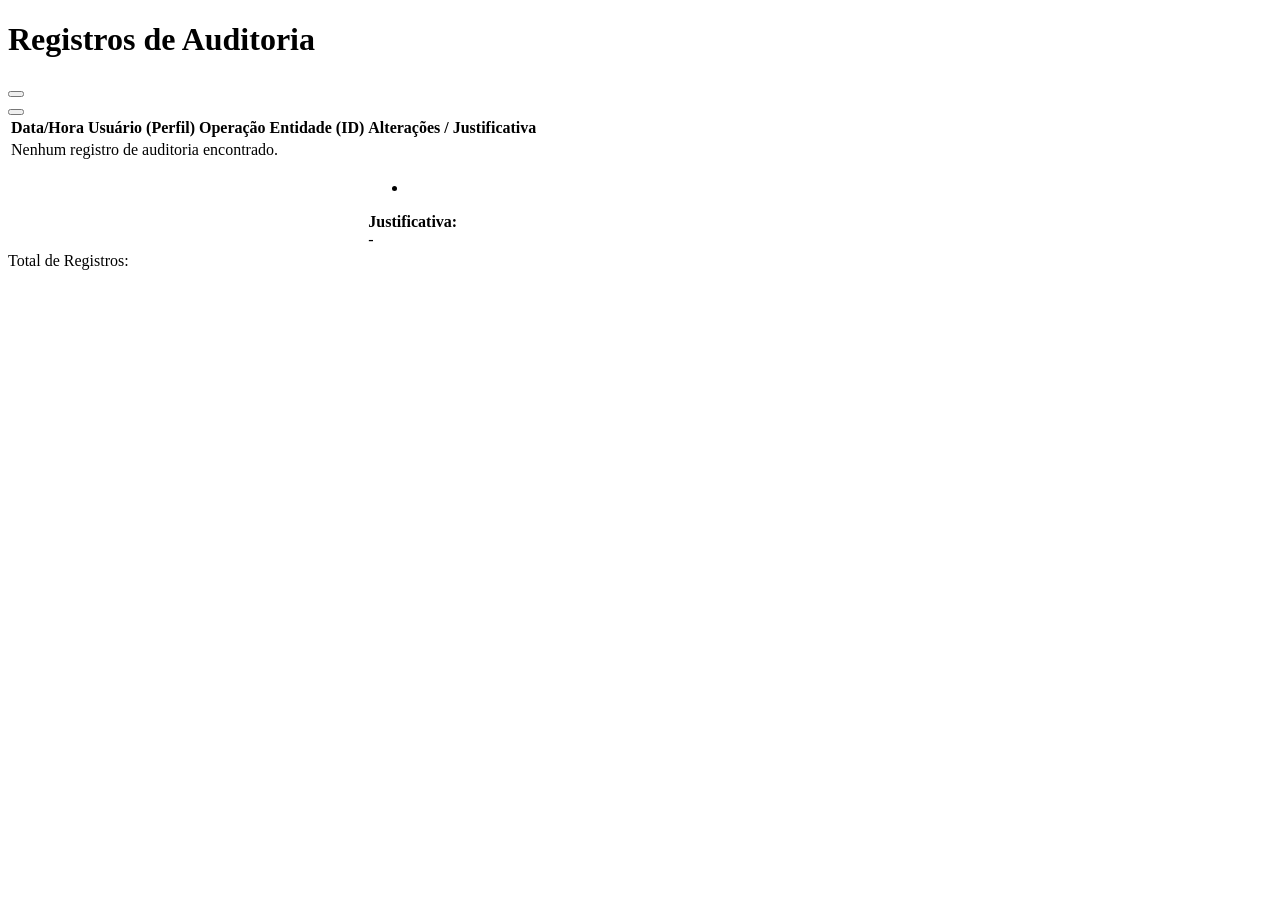
==== src/main/resources/templates/auditoria/lista.html @ 014d5881 "feat: auditoria" ====
<!DOCTYPE html>
<html xmlns:th="http://www.thymeleaf.org">

<head>
    <title>Registros de Auditoria</title>
</head>

<body>

    <div th:fragment="content" class="container py-4">

        <div class="d-flex justify-content-between align-items-center mb-4">
            <h1 class="mb-0">
                Registros de Auditoria
            </h1>
        </div>

        <div class="alert alert-success alert-dismissible fade show" th:if="${sucesso}" role="alert">
            <i class="bi bi-check-circle-fill me-2"></i>
            <span th:text="${sucesso}"></span>
            <button type="button" class="btn-close" data-bs-dismiss="alert"></button>
        </div>
        <div class="alert alert-danger alert-dismissible fade show" th:if="${erro}" role="alert">
            <i class="bi bi-exclamation-triangle-fill me-2"></i>
            <span th:text="${erro}"></span>
            <button type="button" class="btn-close" data-bs-dismiss="alert"></button>
        </div>

        <div class="card">
            <div class="card-body p-0">
                <table class="table table-hover align-middle mb-0 small">
                    <thead class="table-dark">
                        <tr>
                            <th class="ps-4">Data/Hora</th>
                            <th>Usuário (Perfil)</th>
                            <th>Operação</th>
                            <th>Entidade (ID)</th>
                            <th>Alterações / Justificativa</th>
                        </tr>
                    </thead>
                    <tbody>
                        <tr th:if="${#lists.isEmpty(logs)}">
                            <td colspan="5" class="text-center text-muted py-5">
                                <i class="bi bi-shield-check fs-3 d-block mb-2"></i>
                                Nenhum registro de auditoria encontrado.
                            </td>
                        </tr>
                        <tr th:each="log : ${logs}">
                            <td class="ps-4 text-muted" th:text="${#temporals.format(log.dataHora, 'dd/MM/yyyy HH:mm:ss')}"></td>
                            <td>
                                <strong th:text="${log.usuarioUsername}"></strong>
                            <td>
                                <span class="badge"
                                    th:classappend="${log.tipoOperacao == 'INCLUSAO'} ? 'bg-success' :
                                                  (${log.tipoOperacao == 'ALTERACAO'} ? 'bg-primary' :
                                                  (${log.tipoOperacao == 'MUDANCA_STATUS'} ? 'bg-warning text-dark' : 'bg-danger'))"
                                    th:text="${log.tipoOperacao}">
                                </span>
                            </td>
                            <td>
                                <span class="fw-bold" th:text="${log.entidadeAfetada}"></span>
                                <br>
                                <span class="text-muted font-monospace" th:text="${log.entidadeId != null && log.entidadeId.contains('-') ? log.entidadeId.substring(0, log.entidadeId.indexOf('-')) : log.entidadeId}"></span>
                            </td>
                            <td>
                                <div th:if="${log.camposModificados != null && !log.camposModificados.isEmpty()}">
                                    <ul class="list-unstyled mb-0">
                                        <li th:each="entry : ${log.camposModificados}">
                                            <strong th:text="${entry.key} + ':'"></strong>
                                            <span class="text-danger" th:text="${entry.value[0]}"></span> 
                                            <i class="bi bi-arrow-right mx-1"></i>
                                            <span class="text-success" th:text="${entry.value[1]}"></span>
                                        </li>
                                    </ul>
                                </div>
                                <div th:if="${log.justificativa != null && !log.justificativa.isEmpty()}" class="mt-1 text-danger">
                                    <strong>Justificativa:</strong> <span th:text="${log.justificativa}"></span>
                                </div>
                                <span class="text-muted fst-italic" th:if="${(log.camposModificados == null || log.camposModificados.isEmpty()) && (log.justificativa == null || log.justificativa.isEmpty())}">-</span>
                            </td>
                        </tr>
                    </tbody>
                </table>
            </div>
            <div class="card-footer text-muted small" th:if="${!#lists.isEmpty(logs)}">
                Total de Registros: <strong th:text="${#lists.size(logs)}"></strong>
            </div>
        </div>

    </div>

</body>

</html>
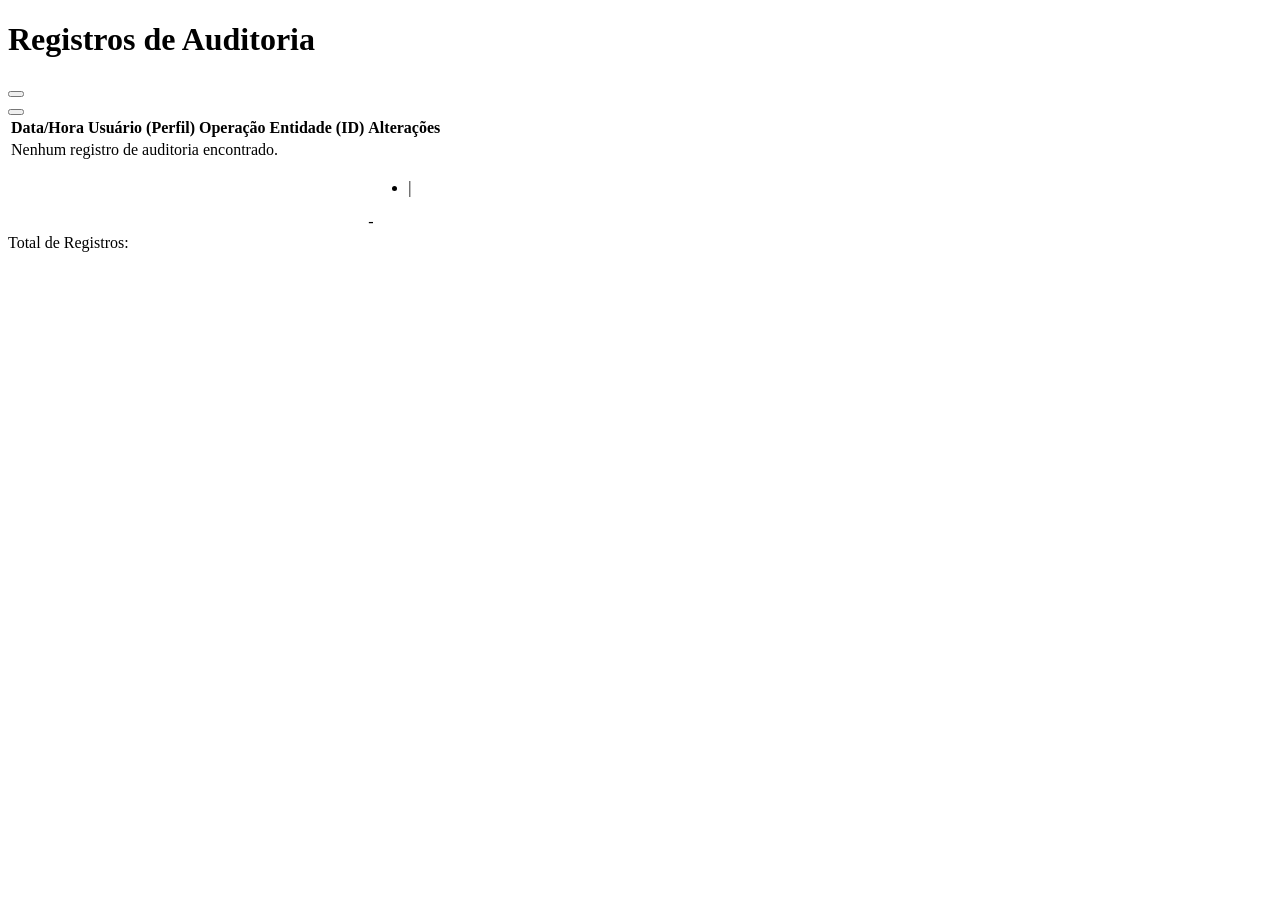
==== commit 058645a5: "fix: Documentação e remoção do AdminLTE" ====
--- a/src/main/resources/templates/auditoria/lista.html
+++ b/src/main/resources/templates/auditoria/lista.html
@@ -35,7 +35,7 @@
                             <th>Usuário (Perfil)</th>
                             <th>Operação</th>
                             <th>Entidade (ID)</th>
-                            <th>Alterações / Justificativa</th>
+                            <th>Alterações</th>
                         </tr>
                     </thead>
                     <tbody>
@@ -67,14 +67,10 @@
                                     <ul class="list-unstyled mb-0">
                                         <li th:each="entry : ${log.camposModificados}">
                                             <strong th:text="${entry.key} + ':'"></strong>
-                                            <span class="text-danger" th:text="${entry.value[0]}"></span> 
-                                            <i class="bi bi-arrow-right mx-1"></i>
+                                            <span class="text-danger" th:text="${entry.value[0]}"></span> |
                                             <span class="text-success" th:text="${entry.value[1]}"></span>
                                         </li>
                                     </ul>
-                                </div>
-                                <div th:if="${log.justificativa != null && !log.justificativa.isEmpty()}" class="mt-1 text-danger">
-                                    <strong>Justificativa:</strong> <span th:text="${log.justificativa}"></span>
                                 </div>
                                 <span class="text-muted fst-italic" th:if="${(log.camposModificados == null || log.camposModificados.isEmpty()) && (log.justificativa == null || log.justificativa.isEmpty())}">-</span>
                             </td>
